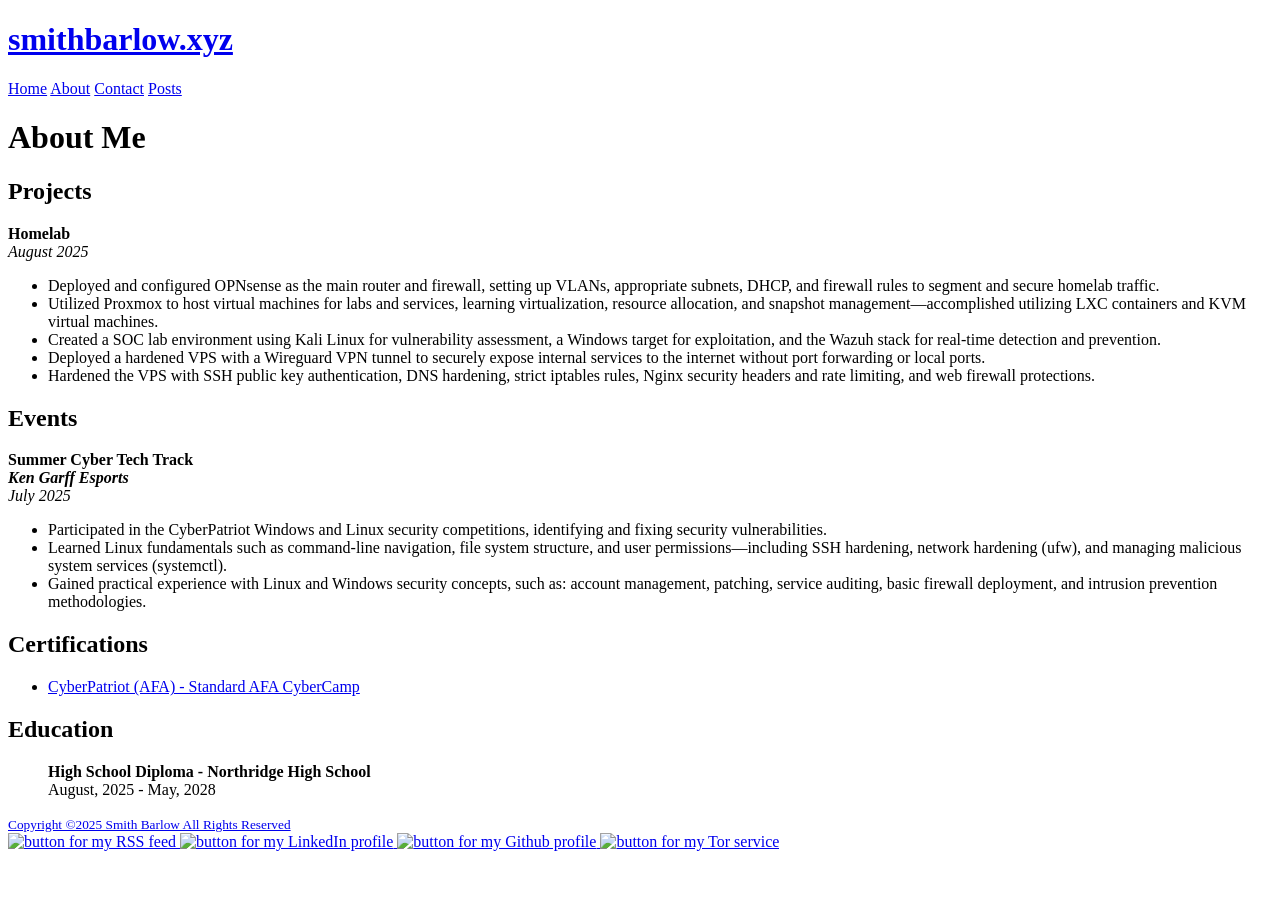
==== public/about/index.html @ a65c6a02 "fixed css issues" ====
<!DOCTYPE html>
<html lang="en-US">

<head>
  <meta http-equiv="X-Clacks-Overhead" content="GNU Terry Pratchett" />
  <meta charset="utf-8">
  <meta name="viewport" content="width=device-width, initial-scale=1.0" />
<link rel="shortcut icon" href="https://smithbarlow.xyz/images/favicon.ico" />
<title>About | smithbarlow.xyz</title>
<meta name="title" content="About" />
<meta name="description" content="Smith Barlow&#39;s About Page" />
<meta name="author" content="Smith Barlow" />
<meta name="keywords" content="" />






  
  <meta property="og:url" content="https://smithbarlow.xyz/about/">
  <meta property="og:site_name" content="smithbarlow.xyz">
  <meta property="og:title" content="About">
  <meta property="og:description" content="Smith Barlow&#39;s About Page">
  <meta property="og:locale" content="en_US">
  <meta property="og:type" content="article">
    <meta property="article:published_time" content="2025-08-03T00:38:44-07:00">
    <meta property="article:modified_time" content="2025-08-03T00:38:44-07:00">


  
  
  <meta name="twitter:card" content="summary">
  <meta name="twitter:title" content="About">
  <meta name="twitter:description" content="Smith Barlow&#39;s About Page">


  
  
  <meta itemprop="name" content="About">
  <meta itemprop="description" content="Smith Barlow&#39;s About Page">
  <meta itemprop="datePublished" content="2025-08-03T00:38:44-07:00">
  <meta itemprop="dateModified" content="2025-08-03T00:38:44-07:00">
  <meta itemprop="wordCount" content="217">

<meta name="referrer" content="no-referrer" />

  
  <link href="/original.min.css" rel="stylesheet">

  

  

  
</head>

<body>
  <header><div class="brand">
  <a class="title" href="/">
    <div id="logo" aria-hidden="true"></div>
    <h1 class="site-title">smithbarlow.xyz</h1>
  </a>
</div>

<nav>
  <a href="/">Home</a>

  <a href="/about/">About</a>

  <a href="/contact/">Contact</a>

  <a href="/posts/">Posts</a>








</nav></header>
  <main id="main-content">

<content>
  <h1 id="about-me">About Me</h1>
<h2 id="projects">Projects</h2>
<p><strong>Homelab</strong><br>
<em>August 2025</em></p>
<ul>
<li>Deployed and configured OPNsense as the main router and firewall, setting up VLANs, appropriate subnets, DHCP, and firewall rules to segment and secure homelab traffic.</li>
<li>Utilized Proxmox to host virtual machines for labs and services, learning virtualization, resource allocation, and snapshot management—accomplished utilizing LXC containers and KVM virtual machines.</li>
<li>Created a SOC lab environment using Kali Linux for vulnerability assessment, a Windows target for exploitation, and the Wazuh stack for real-time detection and prevention.</li>
<li>Deployed a hardened VPS with a Wireguard VPN tunnel to securely expose internal services to the internet without port forwarding or local ports.</li>
<li>Hardened the VPS with SSH public key authentication, DNS hardening, strict iptables rules, Nginx security headers and rate limiting, and web firewall protections.</li>
</ul>
<h2 id="events">Events</h2>
<p><strong>Summer Cyber Tech Track</strong><br>
<strong><em>Ken Garff Esports</em></strong><br>
<em>July 2025</em></p>
<ul>
<li>Participated in the CyberPatriot Windows and Linux security competitions, identifying and fixing security vulnerabilities.</li>
<li>Learned Linux fundamentals such as command-line navigation, file system structure, and user permissions—including SSH hardening, network hardening (ufw), and managing malicious system services (systemctl).</li>
<li>Gained practical experience with Linux and Windows security concepts, such as: account management, patching, service auditing, basic firewall deployment, and intrusion prevention methodologies.</li>
</ul>
<h2 id="certifications">Certifications</h2>
<ul>
<li><a href="https://smithbarlow.xyz/CyberPatriot-Certificate-Smith-Barlow.pdf">CyberPatriot (AFA) - Standard AFA CyberCamp </a></li>
</ul>
<h2 id="education">Education</h2>
<blockquote>
<p><strong>High School Diploma - Northridge High School</strong><br>
August, 2025 - May, 2028</p></blockquote>

</content>

<p>
  
</p>


  </main>
  <footer><small id="foot">
  <a href="https://github.com/smithbarlow/smithbarlow.xyz">Copyright ©2025 Smith Barlow All Rights Reserved<br>
</small>
<a href='https://smithbarlow.xyz/index.xml'>
    <img id="rss" src="/images/rss.svg" alt="button for my RSS feed">
</a>
<a href="https://linkedin.com/in/smith-barlow">
    <img id="linkedin" src="/images/linkedin.png" alt="button for my LinkedIn profile">
</a>
<a href="https://github.com/smithbarlow">
    <img id="github" src="/images/github.png" alt="button for my Github profile">
</a>
<a href="http://v55dqkmukq7hl6hty5sn6wlbcfn6ldadxt3h4wuynb2dyonpu5hrcmyd.onion">
	<img id="tor" src="/images/tor.png" alt="button for my Tor service">
</a></footer>

    
</body>

</html>
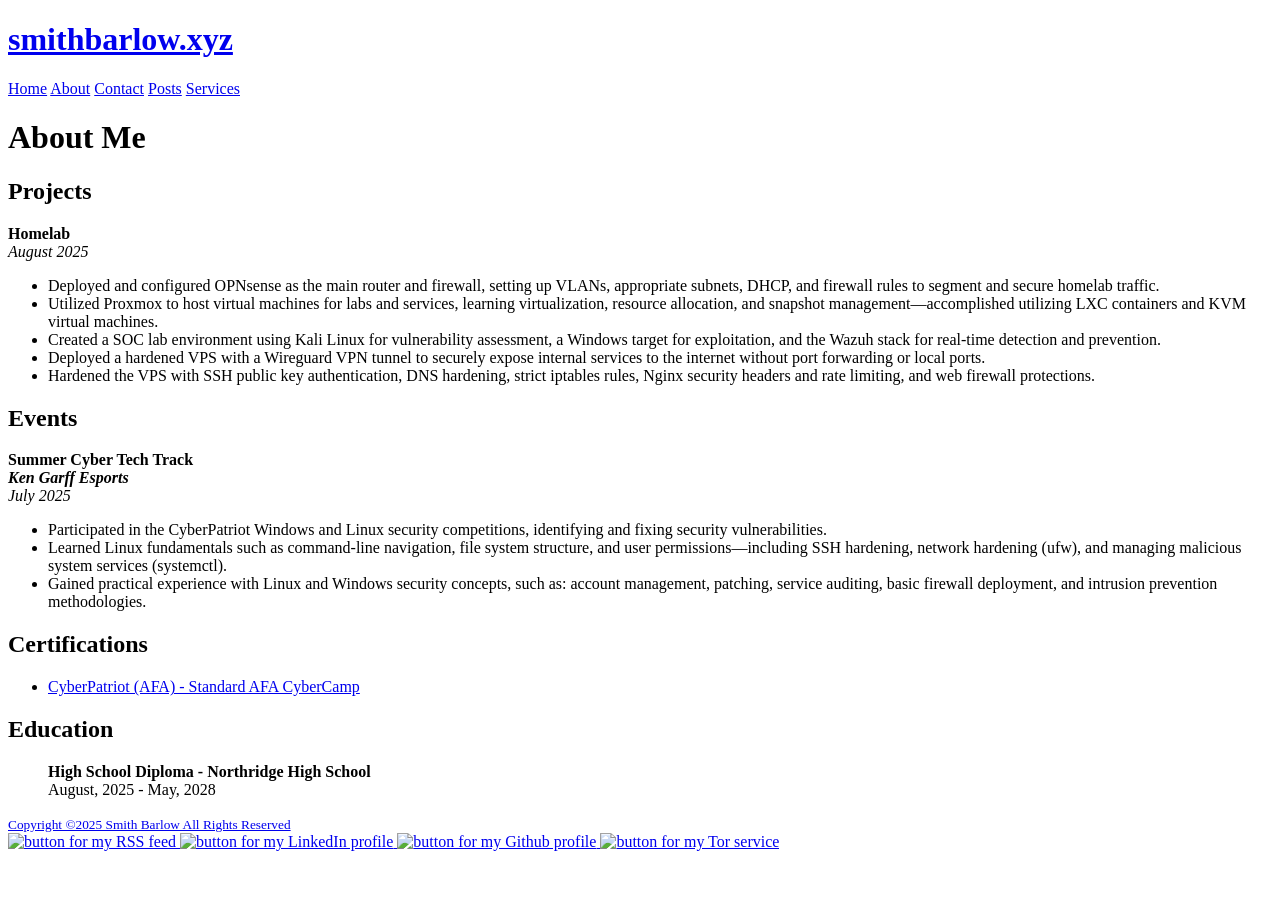
==== commit f9a01414: "added services" ====
--- a/public/about/index.html
+++ b/public/about/index.html
@@ -72,6 +72,8 @@
 
   <a href="/posts/">Posts</a>
 
+  <a href="/services/">Services</a>
+
 
 
 
@@ -121,7 +123,7 @@
 
   </main>
   <footer><small id="foot">
-  <a href="https://github.com/smithbarlow/smithbarlow.xyz">Copyright ©2025 Smith Barlow All Rights Reserved<br>
+  <a href="https://github.com/smithbarlow/smithbarlow.xyz">Copyright ©2025 Smith Barlow All Rights Reserved</a><br>
 </small>
 <a href='https://smithbarlow.xyz/index.xml'>
     <img id="rss" src="/images/rss.svg" alt="button for my RSS feed">
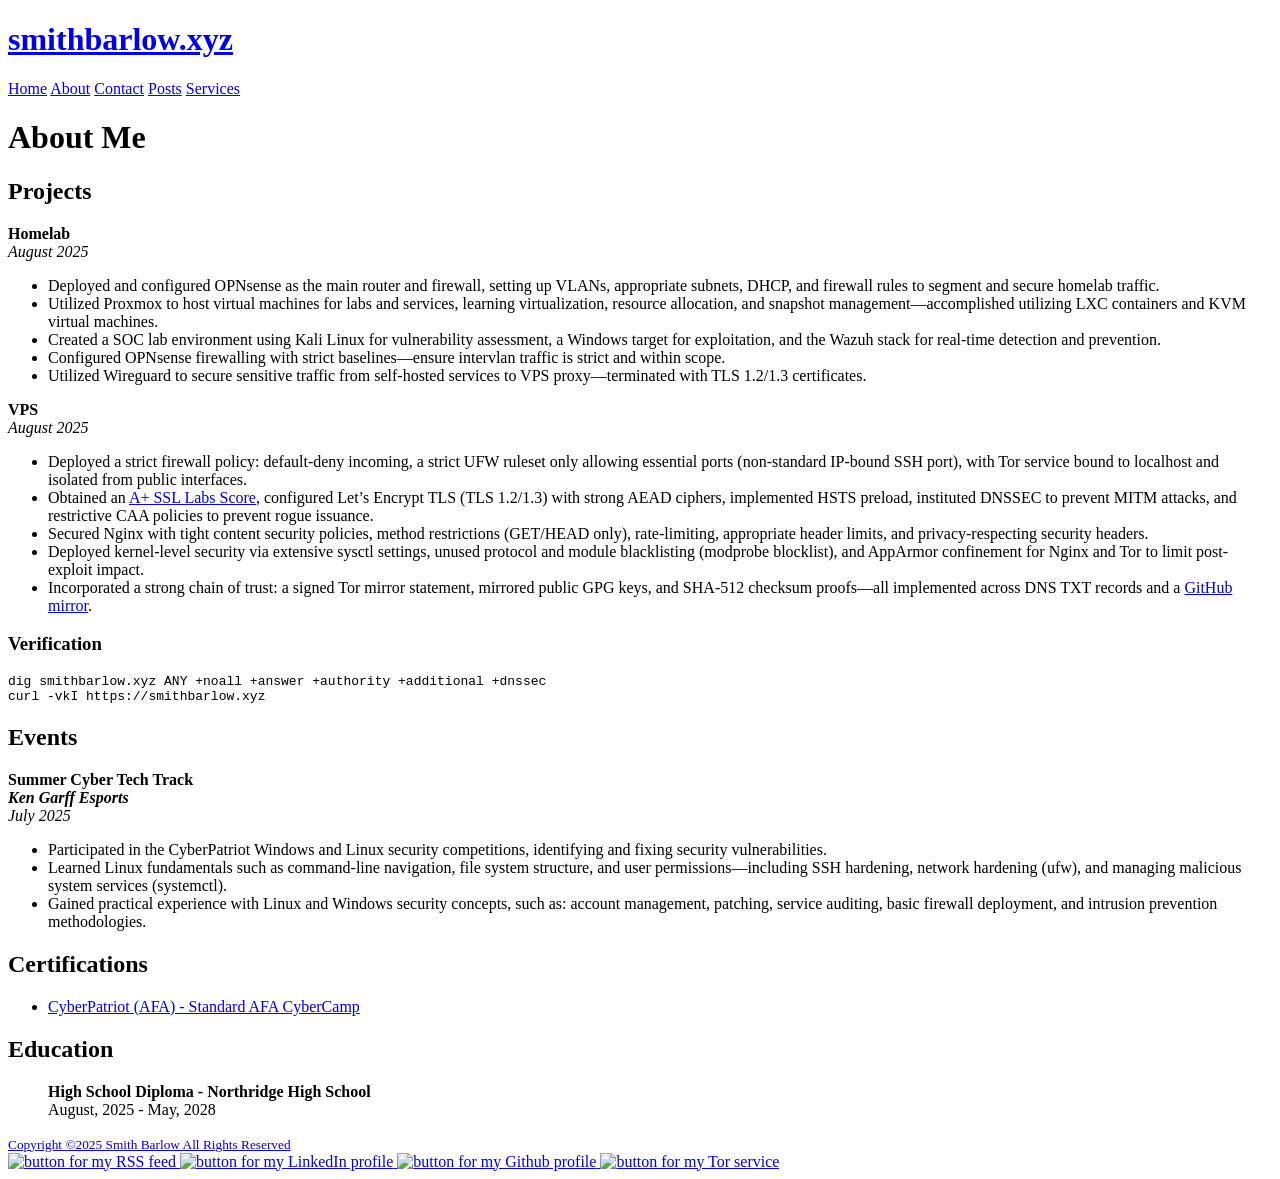
==== commit 69d15dc3: "updated about" ====
--- a/public/about/index.html
+++ b/public/about/index.html
@@ -41,13 +41,16 @@
   <meta itemprop="description" content="Smith Barlow&#39;s About Page">
   <meta itemprop="datePublished" content="2025-08-03T00:38:44-07:00">
   <meta itemprop="dateModified" content="2025-08-03T00:38:44-07:00">
-  <meta itemprop="wordCount" content="217">
+  <meta itemprop="wordCount" content="349">
 
 <meta name="referrer" content="no-referrer" />
 
   
   <link href="/original.min.css" rel="stylesheet">
 
+  
+    
+    <link href="/syntax.min.css" rel="stylesheet">
   
 
   
@@ -93,10 +96,26 @@
 <li>Deployed and configured OPNsense as the main router and firewall, setting up VLANs, appropriate subnets, DHCP, and firewall rules to segment and secure homelab traffic.</li>
 <li>Utilized Proxmox to host virtual machines for labs and services, learning virtualization, resource allocation, and snapshot management—accomplished utilizing LXC containers and KVM virtual machines.</li>
 <li>Created a SOC lab environment using Kali Linux for vulnerability assessment, a Windows target for exploitation, and the Wazuh stack for real-time detection and prevention.</li>
-<li>Deployed a hardened VPS with a Wireguard VPN tunnel to securely expose internal services to the internet without port forwarding or local ports.</li>
-<li>Hardened the VPS with SSH public key authentication, DNS hardening, strict iptables rules, Nginx security headers and rate limiting, and web firewall protections.</li>
+<li>Configured OPNsense firewalling with strict baselines—ensure intervlan traffic is strict and within scope.</li>
+<li>Utilized Wireguard to secure sensitive traffic from self-hosted services to VPS proxy—terminated with TLS 1.2/1.3 certificates.</li>
 </ul>
-<h2 id="events">Events</h2>
+<p><strong>VPS</strong><br>
+<em>August 2025</em></p>
+<ul>
+<li>Deployed a strict firewall policy: default-deny incoming, a strict UFW ruleset only allowing essential ports (non-standard IP-bound SSH port), with Tor service bound to localhost and isolated from public interfaces.</li>
+<li>Obtained an <a href="https://www.ssllabs.com/ssltest/analyze.html?d=smithbarlow.xyz">A+ SSL Labs Score</a>, configured Let&rsquo;s Encrypt TLS (TLS 1.2/1.3) with strong AEAD ciphers, implemented HSTS preload, instituted DNSSEC to prevent MITM attacks, and restrictive CAA policies to prevent rogue issuance.</li>
+<li>Secured Nginx with tight content security policies, method restrictions (GET/HEAD only), rate-limiting, appropriate header limits, and privacy-respecting security headers.</li>
+<li>Deployed kernel-level security via extensive sysctl settings, unused protocol and module blacklisting (modprobe blocklist), and AppArmor confinement for Nginx and Tor to limit post-exploit impact.</li>
+<li>Incorporated a strong chain of trust: a signed Tor mirror statement, mirrored public GPG keys, and SHA-512 checksum proofs—all implemented across DNS TXT records and a <a href="https://smithbarlow.xyz/smithbarlow.gpg">GitHub mirror</a>.</li>
+</ul>
+<h3 id="verification">Verification</h3>
+
+
+
+
+
+<pre tabindex="0"><code>dig smithbarlow.xyz ANY +noall +answer +authority +additional +dnssec
+curl -vkI https://smithbarlow.xyz</code></pre><h2 id="events">Events</h2>
 <p><strong>Summer Cyber Tech Track</strong><br>
 <strong><em>Ken Garff Esports</em></strong><br>
 <em>July 2025</em></p>
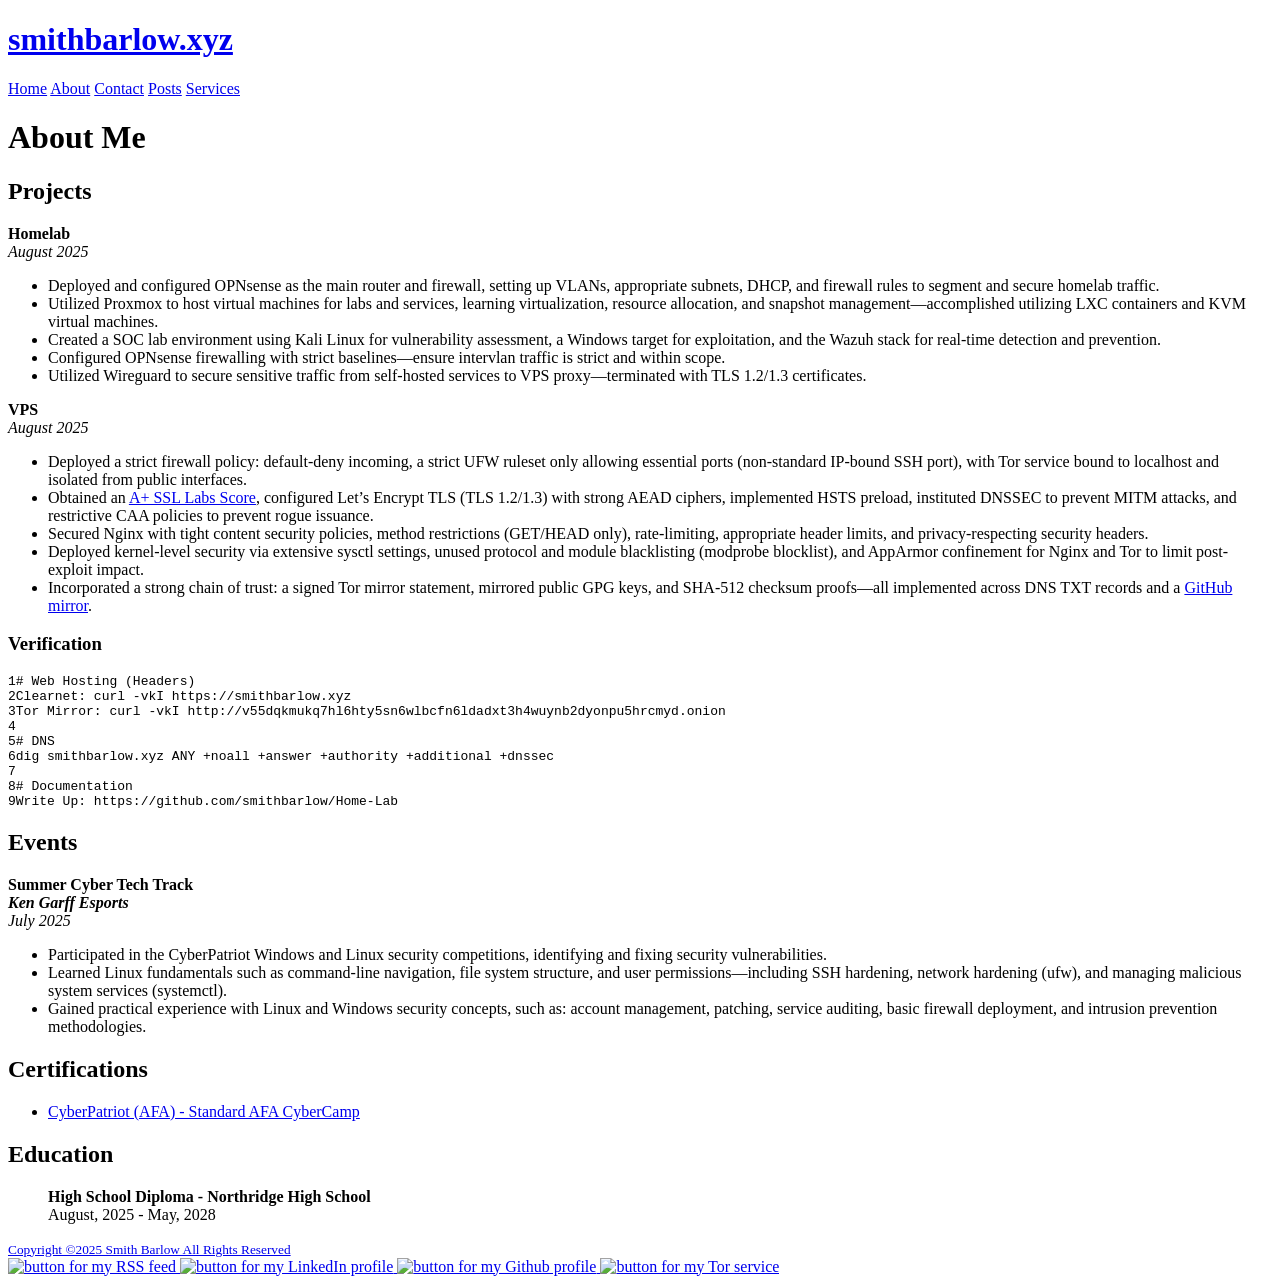
==== commit b8d0b92e: "fixed about me" ====
--- a/public/about/index.html
+++ b/public/about/index.html
@@ -41,7 +41,7 @@
   <meta itemprop="description" content="Smith Barlow&#39;s About Page">
   <meta itemprop="datePublished" content="2025-08-03T00:38:44-07:00">
   <meta itemprop="dateModified" content="2025-08-03T00:38:44-07:00">
-  <meta itemprop="wordCount" content="349">
+  <meta itemprop="wordCount" content="368">
 
 <meta name="referrer" content="no-referrer" />
 
@@ -106,7 +106,7 @@
 <li>Obtained an <a href="https://www.ssllabs.com/ssltest/analyze.html?d=smithbarlow.xyz">A+ SSL Labs Score</a>, configured Let&rsquo;s Encrypt TLS (TLS 1.2/1.3) with strong AEAD ciphers, implemented HSTS preload, instituted DNSSEC to prevent MITM attacks, and restrictive CAA policies to prevent rogue issuance.</li>
 <li>Secured Nginx with tight content security policies, method restrictions (GET/HEAD only), rate-limiting, appropriate header limits, and privacy-respecting security headers.</li>
 <li>Deployed kernel-level security via extensive sysctl settings, unused protocol and module blacklisting (modprobe blocklist), and AppArmor confinement for Nginx and Tor to limit post-exploit impact.</li>
-<li>Incorporated a strong chain of trust: a signed Tor mirror statement, mirrored public GPG keys, and SHA-512 checksum proofs—all implemented across DNS TXT records and a <a href="https://smithbarlow.xyz/smithbarlow.gpg">GitHub mirror</a>.</li>
+<li>Incorporated a strong chain of trust: a signed Tor mirror statement, mirrored public GPG keys, and SHA-512 checksum proofs—all implemented across DNS TXT records and a <a href="https://github.com/smithbarlow/smithbarlow.gpg">GitHub mirror</a>.</li>
 </ul>
 <h3 id="verification">Verification</h3>
 
@@ -114,8 +114,15 @@
 
 
 
-<pre tabindex="0"><code>dig smithbarlow.xyz ANY +noall +answer +authority +additional +dnssec
-curl -vkI https://smithbarlow.xyz</code></pre><h2 id="events">Events</h2>
+<div class="highlight"><pre tabindex="0" class="chroma"><code class="language-sh" data-lang="sh"><span class="line"><span class="ln">1</span><span class="cl"><span class="c1"># Web Hosting (Headers)</span>
+</span></span><span class="line"><span class="ln">2</span><span class="cl">Clearnet: curl -vkI https://smithbarlow.xyz
+</span></span><span class="line"><span class="ln">3</span><span class="cl">Tor Mirror: curl -vkI http://v55dqkmukq7hl6hty5sn6wlbcfn6ldadxt3h4wuynb2dyonpu5hrcmyd.onion
+</span></span><span class="line"><span class="ln">4</span><span class="cl">
+</span></span><span class="line"><span class="ln">5</span><span class="cl"><span class="c1"># DNS</span>
+</span></span><span class="line"><span class="ln">6</span><span class="cl">dig smithbarlow.xyz ANY +noall +answer +authority +additional +dnssec
+</span></span><span class="line"><span class="ln">7</span><span class="cl">
+</span></span><span class="line"><span class="ln">8</span><span class="cl"><span class="c1"># Documentation</span>
+</span></span><span class="line"><span class="ln">9</span><span class="cl">Write Up: https://github.com/smithbarlow/Home-Lab</span></span></code></pre></div><h2 id="events">Events</h2>
 <p><strong>Summer Cyber Tech Track</strong><br>
 <strong><em>Ken Garff Esports</em></strong><br>
 <em>July 2025</em></p>
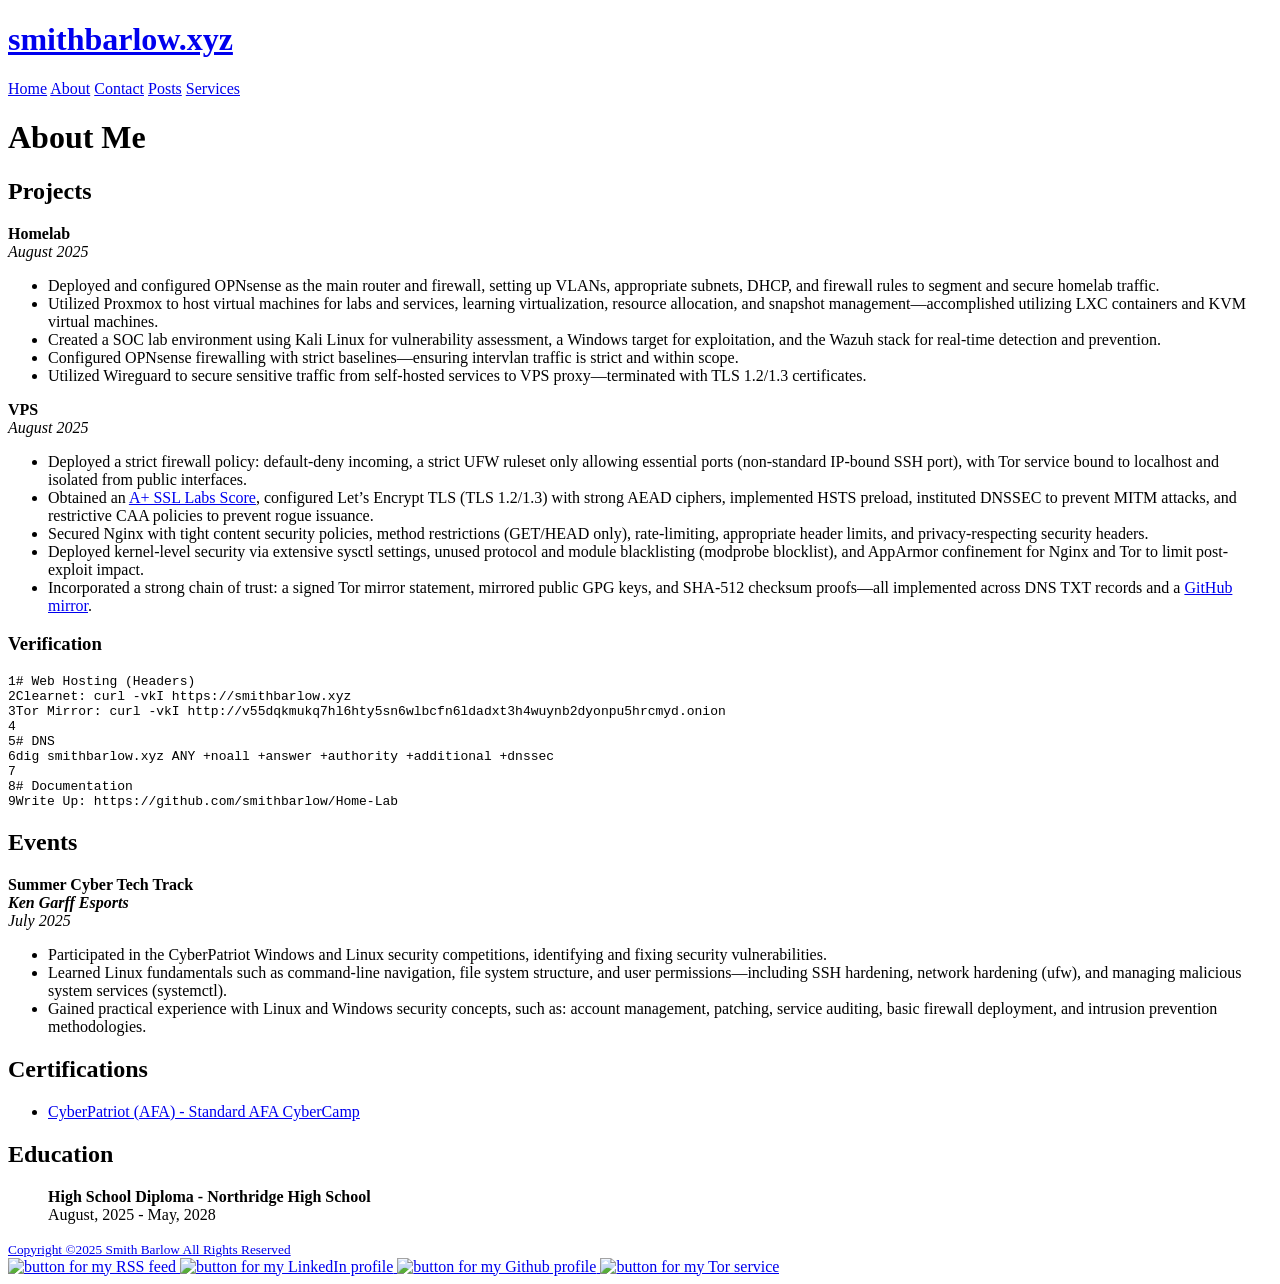
==== commit 3ea0c0db: "grammar fix" ====
--- a/public/about/index.html
+++ b/public/about/index.html
@@ -96,7 +96,7 @@
 <li>Deployed and configured OPNsense as the main router and firewall, setting up VLANs, appropriate subnets, DHCP, and firewall rules to segment and secure homelab traffic.</li>
 <li>Utilized Proxmox to host virtual machines for labs and services, learning virtualization, resource allocation, and snapshot management—accomplished utilizing LXC containers and KVM virtual machines.</li>
 <li>Created a SOC lab environment using Kali Linux for vulnerability assessment, a Windows target for exploitation, and the Wazuh stack for real-time detection and prevention.</li>
-<li>Configured OPNsense firewalling with strict baselines—ensure intervlan traffic is strict and within scope.</li>
+<li>Configured OPNsense firewalling with strict baselines—ensuring intervlan traffic is strict and within scope.</li>
 <li>Utilized Wireguard to secure sensitive traffic from self-hosted services to VPS proxy—terminated with TLS 1.2/1.3 certificates.</li>
 </ul>
 <p><strong>VPS</strong><br>
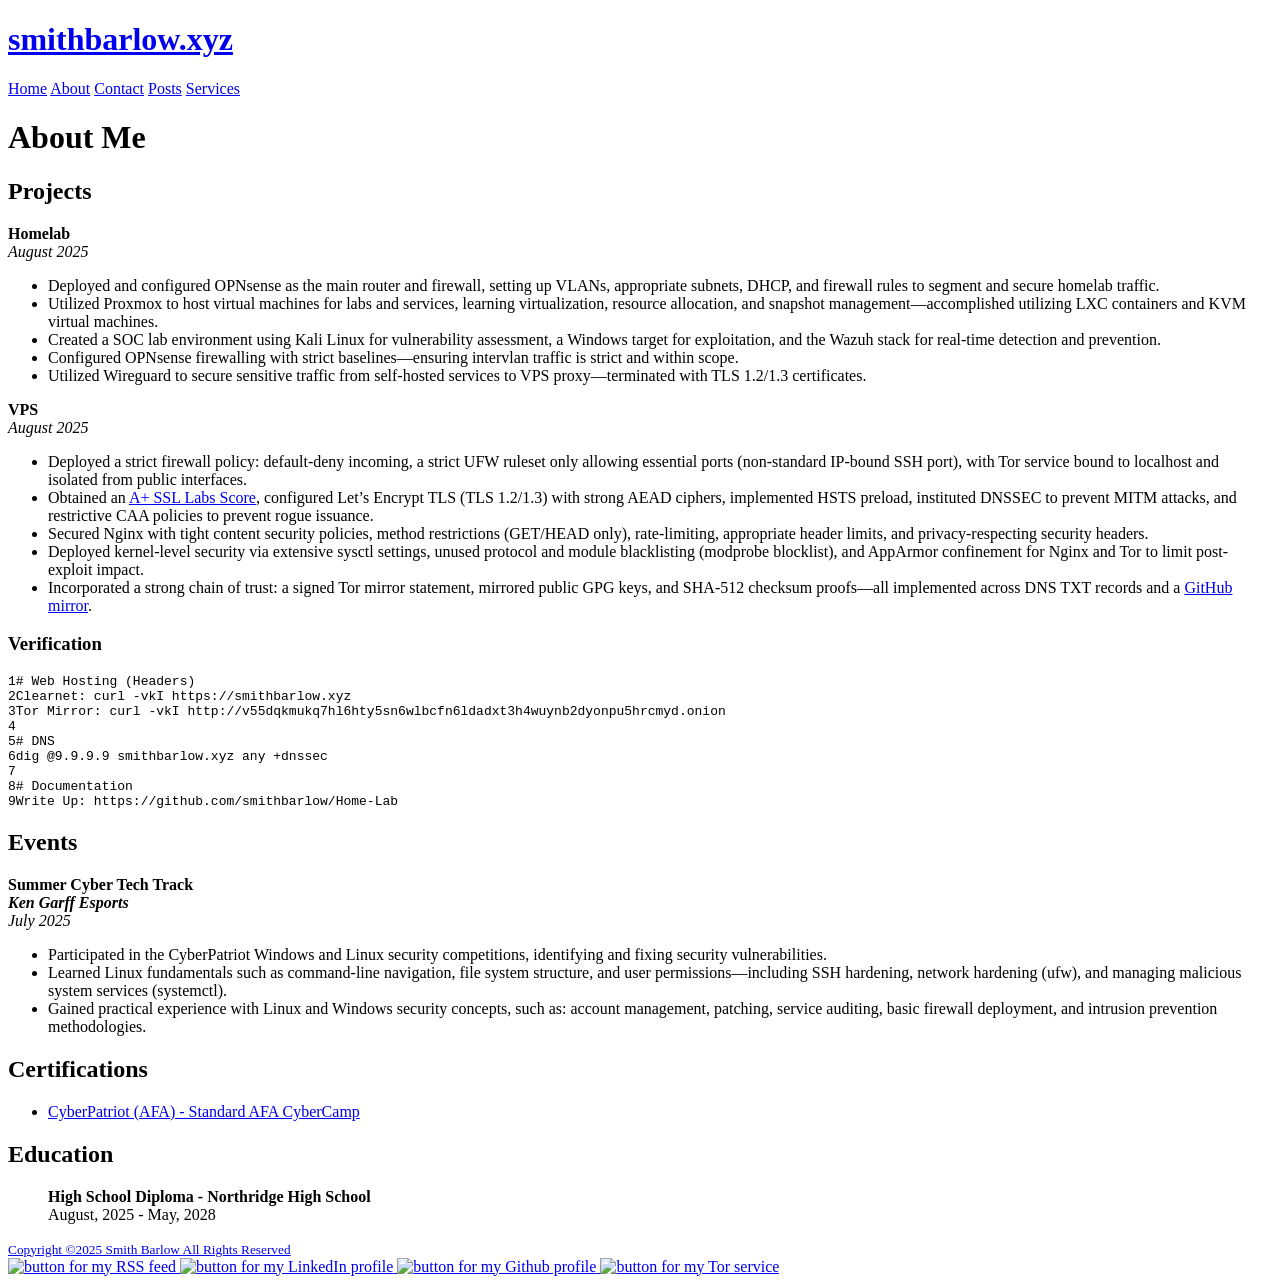
==== commit 84971cc2: "dig fix" ====
--- a/public/about/index.html
+++ b/public/about/index.html
@@ -41,7 +41,7 @@
   <meta itemprop="description" content="Smith Barlow&#39;s About Page">
   <meta itemprop="datePublished" content="2025-08-03T00:38:44-07:00">
   <meta itemprop="dateModified" content="2025-08-03T00:38:44-07:00">
-  <meta itemprop="wordCount" content="368">
+  <meta itemprop="wordCount" content="365">
 
 <meta name="referrer" content="no-referrer" />
 
@@ -119,7 +119,7 @@
 </span></span><span class="line"><span class="ln">3</span><span class="cl">Tor Mirror: curl -vkI http://v55dqkmukq7hl6hty5sn6wlbcfn6ldadxt3h4wuynb2dyonpu5hrcmyd.onion
 </span></span><span class="line"><span class="ln">4</span><span class="cl">
 </span></span><span class="line"><span class="ln">5</span><span class="cl"><span class="c1"># DNS</span>
-</span></span><span class="line"><span class="ln">6</span><span class="cl">dig smithbarlow.xyz ANY +noall +answer +authority +additional +dnssec
+</span></span><span class="line"><span class="ln">6</span><span class="cl">dig @9.9.9.9 smithbarlow.xyz any +dnssec
 </span></span><span class="line"><span class="ln">7</span><span class="cl">
 </span></span><span class="line"><span class="ln">8</span><span class="cl"><span class="c1"># Documentation</span>
 </span></span><span class="line"><span class="ln">9</span><span class="cl">Write Up: https://github.com/smithbarlow/Home-Lab</span></span></code></pre></div><h2 id="events">Events</h2>
